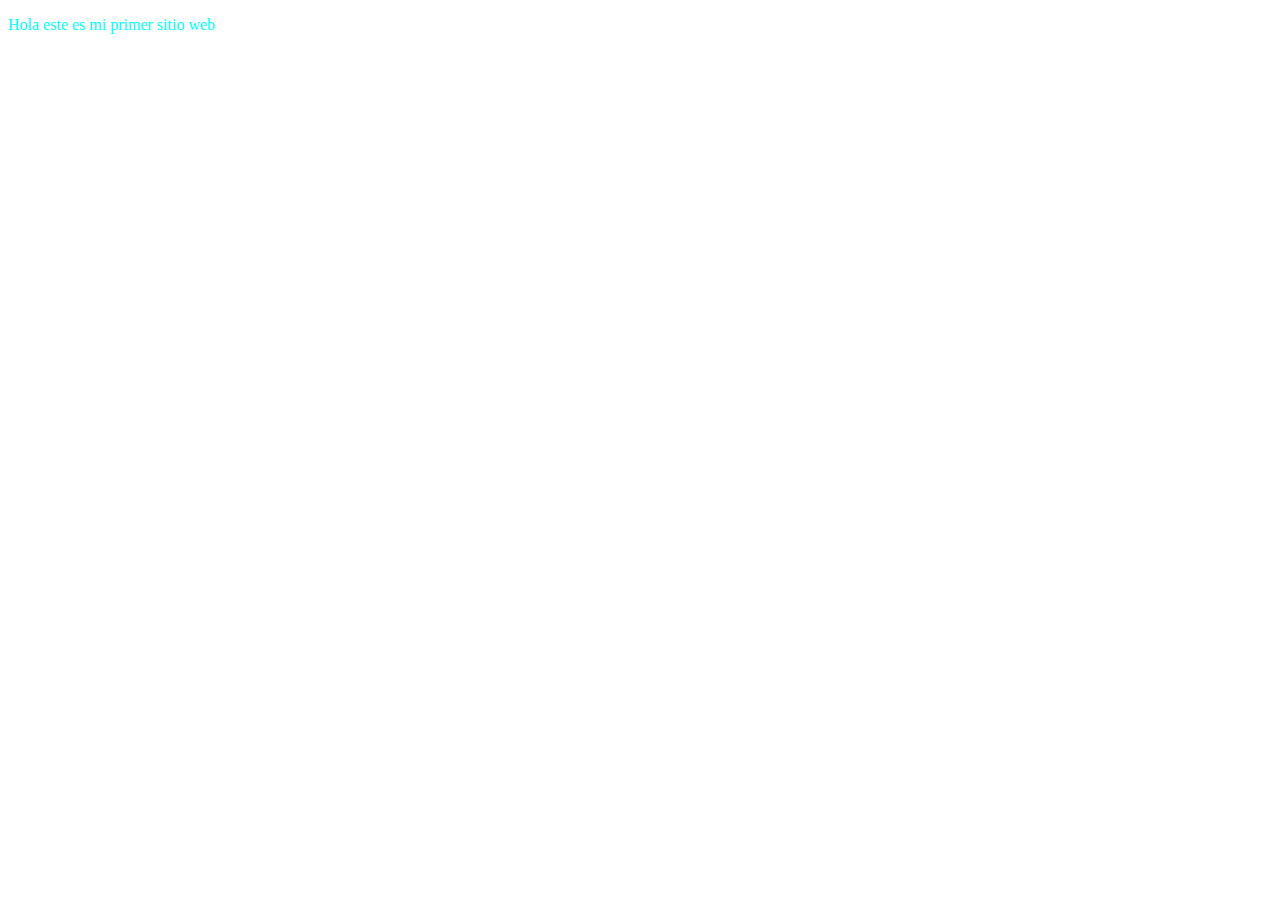
==== HTML y CSS/index.html @ 20057838 "Primeras clases" ====
<!DOCTYPE html>
<html lang="en">
<head>
    <meta charset="UTF-8">
    <meta name="viewport" content="width=device-width, initial-scale=1.0">
    <title>Título</title>
    <link rel="stylesheet" href="css/style.css">
</head>
<body>
    <p>Hola este es mi primer sitio web</p>
</body>
</html>
---- HTML y CSS/css/style.css ----
p{
    color:aqua;
}
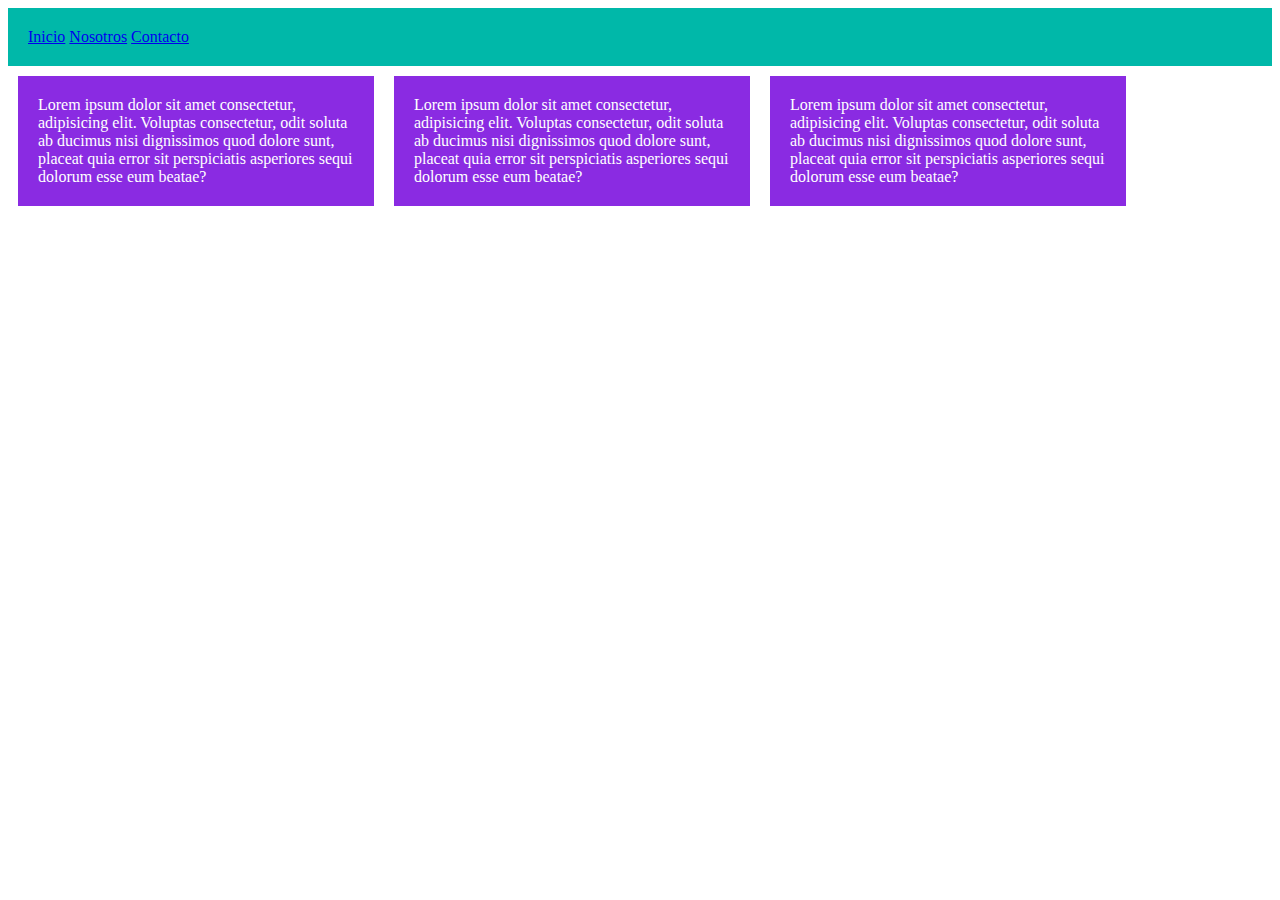
==== commit 1ae9bba4: "Clase 19 html y css" ====
--- a/HTML y CSS/index.html
+++ b/HTML y CSS/index.html
@@ -7,6 +7,18 @@
     <link rel="stylesheet" href="css/style.css">
 </head>
 <body>
-    <p>Hola este es mi primer sitio web</p>
+    <nav>
+        <a href="#">Inicio</a>
+        <a href="#">Nosotros</a>
+        <a href="#">Contacto</a>
+    </nav>
+
+    <section class="padre">
+        <p class ='columna'>Lorem ipsum dolor sit amet consectetur, adipisicing elit. Voluptas consectetur, odit soluta ab ducimus nisi dignissimos quod dolore sunt, placeat quia error sit perspiciatis asperiores sequi dolorum esse eum beatae?</p>
+
+        <p class ='columna'>Lorem ipsum dolor sit amet consectetur, adipisicing elit. Voluptas consectetur, odit soluta ab ducimus nisi dignissimos quod dolore sunt, placeat quia error sit perspiciatis asperiores sequi dolorum esse eum beatae?</p>
+
+        <p class ='columna'>Lorem ipsum dolor sit amet consectetur, adipisicing elit. Voluptas consectetur, odit soluta ab ducimus nisi dignissimos quod dolore sunt, placeat quia error sit perspiciatis asperiores sequi dolorum esse eum beatae?</p>
+    </section>
 </body>
 </html>--- a/HTML y CSS/css/style.css
+++ b/HTML y CSS/css/style.css
@@ -1,3 +1,15 @@
-p{
-    color:aqua;
+nav{
+    background: #00b8a9;
+    padding: 20px;
+}
+
+.columna{
+    background-color:blueviolet;
+    color: white;
+    padding: 20px;
+    width: 25%;
+    margin: 10px;
+}
+.padre{
+    display:flex;
 }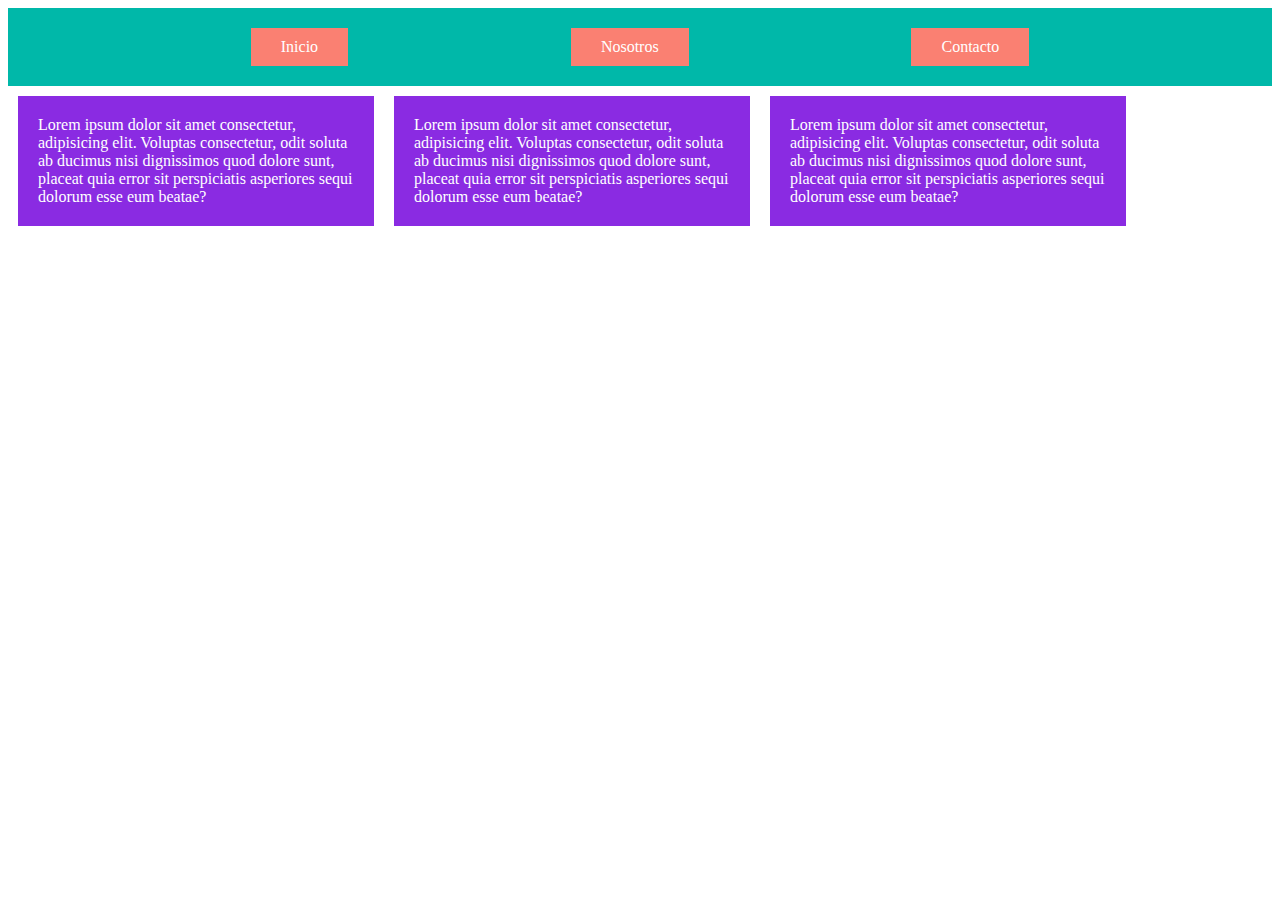
==== commit dcb8fcd4: "Clase 20 - 19 html" ====
--- a/HTML y CSS/index.html
+++ b/HTML y CSS/index.html
@@ -8,9 +8,10 @@
 </head>
 <body>
     <nav>
-        <a href="#">Inicio</a>
-        <a href="#">Nosotros</a>
-        <a href="#">Contacto</a>
+        <button class="nav-boton" onclick="accion()">Menu</button>
+        <a href="#" class="nav-enlace desaparece">Inicio</a>
+        <a href="#" class="nav-enlace desaparece">Nosotros</a>
+        <a href="#" class="nav-enlace desaparece">Contacto</a>
     </nav>
 
     <section class="padre">
@@ -20,5 +21,14 @@
 
         <p class ='columna'>Lorem ipsum dolor sit amet consectetur, adipisicing elit. Voluptas consectetur, odit soluta ab ducimus nisi dignissimos quod dolore sunt, placeat quia error sit perspiciatis asperiores sequi dolorum esse eum beatae?</p>
     </section>
+    <script>//trabaja con java script
+        function accion() {
+            console.log ("esta funcionando mi boton")
+            var ancla = document.getElementsByClassName ("nav-enlace")
+            for (var i =0; i < ancla.length; i++) {
+                ancla [i].classList.toggle("desaparece");
+            }
+        }
+</script>
 </body>
 </html>--- a/HTML y CSS/css/style.css
+++ b/HTML y CSS/css/style.css
@@ -1,8 +1,23 @@
 nav{
     background: #00b8a9;
     padding: 20px;
+    display: flex;
+    justify-content: space-evenly;
 }
-
+.nav-enlace{
+    display: inline-block;
+    background-color: salmon;
+    color: white;
+    padding: 10px 30px;
+    text-decoration: none;
+}
+.nav-boton{
+    background-color: salmon;
+    color: #fff;
+    padding: 10px 0;
+    border: 2px solid #fff;
+    display: none;
+}
 .columna{
     background-color:blueviolet;
     color: white;
@@ -12,4 +27,20 @@
 }
 .padre{
     display:flex;
+}
+
+@media (max-width:600px){
+    nav{
+        background-color: #00b8a9;
+        flex-direction: column;
+    }
+    .nav-enlace{
+        margin: 5px;
+    }
+    .nav-boton{
+        display: inline-block;
+    }
+    .desaparece{
+        display:none;
+    }
 }